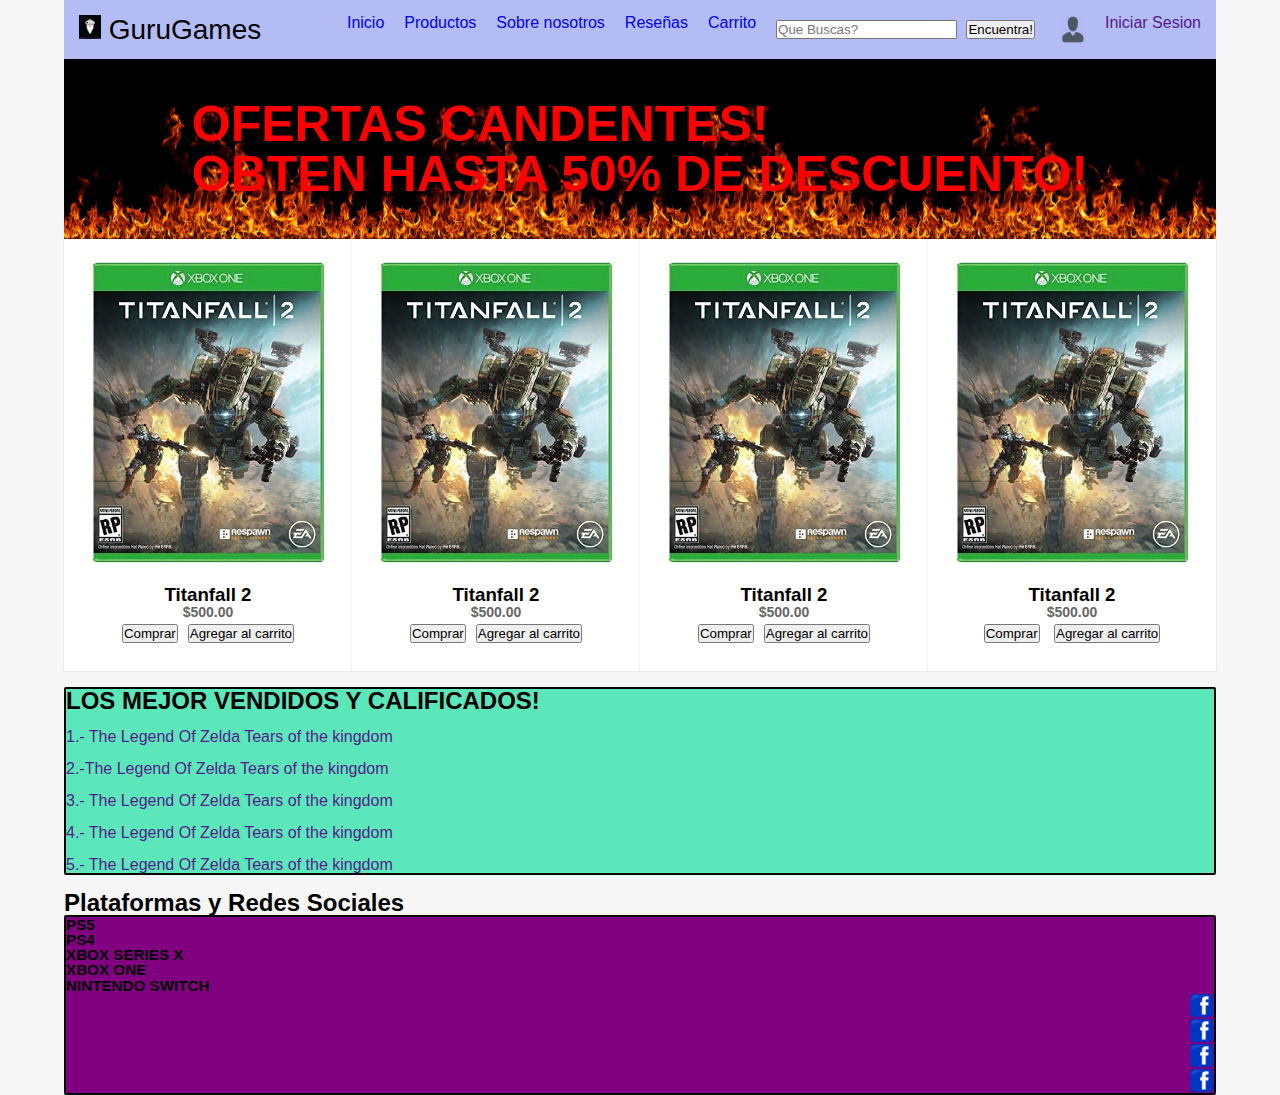
==== index.html @ b4d7368b "Primer commit del proyecto" ====
<!DOCTYPE html>
<html lang="en">

<head>
    <meta charset="UTF-8">
    <meta http-equiv="X-UA-Compatible" content="IE=edge">
    <meta name="viewport" content="width=device-width, initial-scale=1.0">
    <link rel="stylesheet" href="./css/styles.css">
    <title>Inicio</title>
</head>

<body>
    <header class="header">

        <h1><img class="header_titulo" src="./img/gurugamer_icon.jpg" alt="Logotipo de la pagina GuruGames"> GuruGames
        </h1>

        <nav class="navbar">
            <ul class="navbar__list">
                <li class="navbar__item"> <a href="./index.html"> Inicio</a></li>
                <li class="navbar__item"> <a href="./paginas/productos.html"> Productos</a></li>
                <li class="navbar__item"> <a href="./paginas/sobre-nosotros.html">Sobre nosotros</a></li>
                <li class="navbar__item"><a href="./paginas/resenas.html"">Reseñas</a></li>
                <li class=" navbar__item"> <a href="./paginas/carrito.html"> Carrito</a></li>
                <div class="barra_busqueda" id="formulario-busqueda">
                    <input type="text" id="busca-terminos" placeholder="Que Buscas?" />
                    <button type="button" id="btn-buscar">Encuentra!</button>
                </div>

                <img class="login_icon" src="./img/login_icon.png" alt="logotipo para iniciar sesion">
                <a href="">Iniciar Sesion</a>
            </ul>
        </nav>
    </header>

    </section>
    <section>
        <div>
            <h2 class="candente_titulo">OFERTAS CANDENTES! <br> OBTEN HASTA 50% DE DESCUENTO!</h2>

        </div>

        <section class="products">
            <div class="product_card">
                <div class="product_image">
                    <img src="./img/titanfall2.jpg" alt="Imagen del producto titanfall 2">
                </div>
                <div class="product_info">
                    <h3>Titanfall 2</h3>
                    <h6>$500.00</h6>
                    <button>Comprar</button><button>Agregar al carrito</button>
                </div>
            </div>

            <div class="product_card">
                <div class="product_image">
                    <img src="./img/titanfall2.jpg" alt="Imagen del producto titanfall 2">
                </div>
                <div class="product_info">
                    <h3>Titanfall 2</h3>
                    <h6>$500.00</h6>
                    <button>Comprar</button><button>Agregar al carrito</button>
                </div>
            </div>

            <div class="product_card">
                <div class="product_image">
                    <img src="./img/titanfall2.jpg" alt="Imagen del producto titanfall 2">
                </div>
                <div class="product_info">
                    <h3>Titanfall 2</h3>
                    <h6>$500.00</h6>
                    <button>Comprar</button><button>Agregar al carrito</button>
                </div>
            </div>

            <div class="product_card">
                <div class="product_image">
                    <img src="./img/titanfall2.jpg" alt="Imagen del producto titanfall 2">
                </div>
                <div class="product_info">
                    <h3>Titanfall 2</h3>
                    <h6>$500.00</h6>
                    <button>Comprar</button> <button>Agregar al carrito</button>
                </div>
            </div>
        </section>
        <br>
        <article class="article_mas_vendidos">
            <div>
                <h2>LOS MEJOR VENDIDOS Y CALIFICADOS!</h2>
            </div>
            <br>
            <ul>
                <li> <a href="">1.- The Legend Of Zelda Tears of the kingdom</a></li>
                <br>
                <li> <a href="">2.-The Legend Of Zelda Tears of the kingdom</a></li>
                <br>
                <li> <a href="">3.- The Legend Of Zelda Tears of the kingdom</a></li>
                <br>
                <li> <a href="">4.- The Legend Of Zelda Tears of the kingdom</a></li>
                <br>
                <li> <a href="">5.- The Legend Of Zelda Tears of the kingdom</a></li>
            </ul>
        </article>
        <br>
        <h2>Plataformas y Redes Sociales</h2>
        <footer>
            <h3>PS5</h3>
            <h3>PS4</h3>
            <h3>XBOX SERIES X</h3>
            <h3>XBOX ONE</h3>
            <h3>NINTENDO SWITCH</h3>
            <img class="iconos_rs" src="./img/facebook_icon.png" alt="icono de facebook">
            <img class="iconos_rs" src="./img/facebook_icon.png" alt="icono de facebook">
            <img class="iconos_rs" src="./img/facebook_icon.png" alt="icono de facebook">
            <img class="iconos_rs" src="./img/facebook_icon.png" alt="icono de facebook">

        </footer>


</body>

</html>
---- css/styles.css ----
* {
    margin: 0;
    padding: 0;
    box-sizing: border-box;
    font-family: 'Segoe UI', Tahoma, Geneva, Verdana, sans-serif;
}

ul,
ol {
    list-style: none;
}

a {
    text-decoration: none;
}

/* --- Header ---- */

.header {
    background-color: rgb(179, 188, 244);
    padding: 15px;
    display: flex;
    justify-content: space-between;
    align-items: center;
}

.navbar__list {
    text-align: center;
    display: flex;
    gap: 20px;

}

.login_icon {
    max-width: 25px;

}

.candente_titulo {
    background-image: url(../img/fondofuego.jpg);
    background-position: center;
    background-size: contain;
    height: 20vh;
    font-size: 50px;

    display: flex;
    justify-content: center;
    align-items: center;
    color: red;
}


/* HTML5 Mostrar Reseteo de Roles para viejos navegadores*/
article,
aside,
details,
figcaption,
figure,
footer,
header,
hgroup,
menu,
nav,
section {
    display: block;
}

body {
    line-height: 1;
}

ol,
ul {
    list-style: none;
}

blockquote,
q {
    quotes: none;
}

blockquote:before,
blockquote:after,
q:before,
q:after {
    content: ’’;
    content: none;
}

ins {
    text-decoration: none;
}

del {
    text-decoration: line-through;
}

table {
    border-collapse: collapse;
    border-spacing: 0;
}

@import url(https://fonts.googleapis.com/css?family=Roboto:400,300,500);

body {
    margin: 0 auto;
    width: 90%;
    max-width: 1240px;
    font-family: 'Roboto', sans-serif;
    background-color: #f6f6f6;
}


h1 {
    font-size: 28px;
    font-weight: 300;
    flex: 1;
}

h5 {
    font-weight: 500;
    line-height: 1.7em;
}

h6 {
    color: #666;
    font-size: 14px;
}


.product-filter {
    display: flex;
    padding: 30px 0;
}

.sort {
    display: flex;
    align-self: flex-end;
}

.collection-sort {
    display: flex;
    flex-direction: column;
}

.collection-sort:first-child {
    padding-right: 20px;
}

label {
    color: #666;
    font-size: 10px;
    font-weight: 500;
    line-height: 2em;
    text-transform: uppercase;
}

.products {
    display: flex;
    flex-wrap: wrap;
}

.product_card {
    display: flex;
    flex-direction: column;

    padding: 2%;
    flex: 1 16%;

    background-color: #FFF;
    box-shadow: 0px 0px 1px 0px rgba(0, 0, 0, 0.25);
}

.product_image img {
    width: 100%;
}

.product_info {
    margin-top: auto;
    padding-top: 20px;
    text-align: center;
}

@media (max-width: 920px) {

    .product_card {
        flex: 1 21%;
    }

    .products .product_card:first-child,
    .products .product_card:nth-child(2) {
        flex: 2 46%;
    }

}

@media (max-width: 600px) {

    .product_card {
        flex: 1 46%;
    }

}

@media (max-width: 480px) {

    h1 {
        margin-bottom: 20px;
    }

    .product-filter {
        flex-direction: column;
    }

    .sort {
        align-self: flex-start;
    }

}

button {
    margin: 5px;
}

footer {
    font-size: small;
    background-color: purple;
    border: 2px solid black;
    width: auto;
    border-radius: 2px;
    overflow: hidden;
    display: flex;
    flex-direction: column;
}

.article_mas_vendidos {
    background-color: rgba(32, 224, 163, 0.726);
    border: 2px solid black;
    flex-direction: row;
    width: auto;
    border-radius: 2px;
    overflow: hidden;
    display: flex;
    flex-direction: column;

}

.iconos_rs {
    align-self: flex-end;
    max-width: 25px;


}

.nuestro_equipo_div {
    display: flex;
    justify-content: space-evenly;
}

.nuestro_equipo_info_div {
    display: flex;
    justify-content: space-around;


}

.sp_product_row {
    display: flex;
    flex-flow: row nowrap;
    border-bottom: 2px solid #eee;
}

.sp_product_row>* {
    padding: 5px;
}

.sp_product_image {
    overflow: hidden;
    min-width: 150px;
    width: 150px;
    height: 100px;
    padding: 5px;
}

.sp_product_image img {
    object-fit: contain;
    width: 100%;
    height: 100%;
}

.sp_product_details {
    flex: auto;
}

.sp_product_title {
    margin: 0 5px 10px;
}

.sp_product_description {
    margin: 5px 20px 0px 0;
    line-height: 1.4em;
}

.sp_product_manage {
    text-align: right;
    white-space: nowrap;
}

.sp_product_manage>* {
    display: inline-block;
    width: 60px;
    margin: 5px;
}

.sp_product_price {
    width: 60px;
    border: none;
    text-align: right;
}

.sp_product_quantity {
    text-align: right;
}


.reseñas_titulo {
    background-image: url(../img/slider2.jpg);
    background-position: center;
    background-size: contain;
    height: 20vh;
    font-size: 50px;

    display: flex;
    justify-content: center;
    align-items: center;
    color: rgb(197, 202, 225);
}

p {
    text-align: justify;
}

.producto_titulo {
    text-decoration: underline;
}

.sobre_nosotros_titulo {
    text-decoration: underline;
}

.carrito-titulo {
    text-decoration: underline;
}

.header_titulo {
    max-width: 22px;
}

.slider_publicitario {
    max-width: 100%;
}

.slide {
    background-color: dodgerBlue;

}
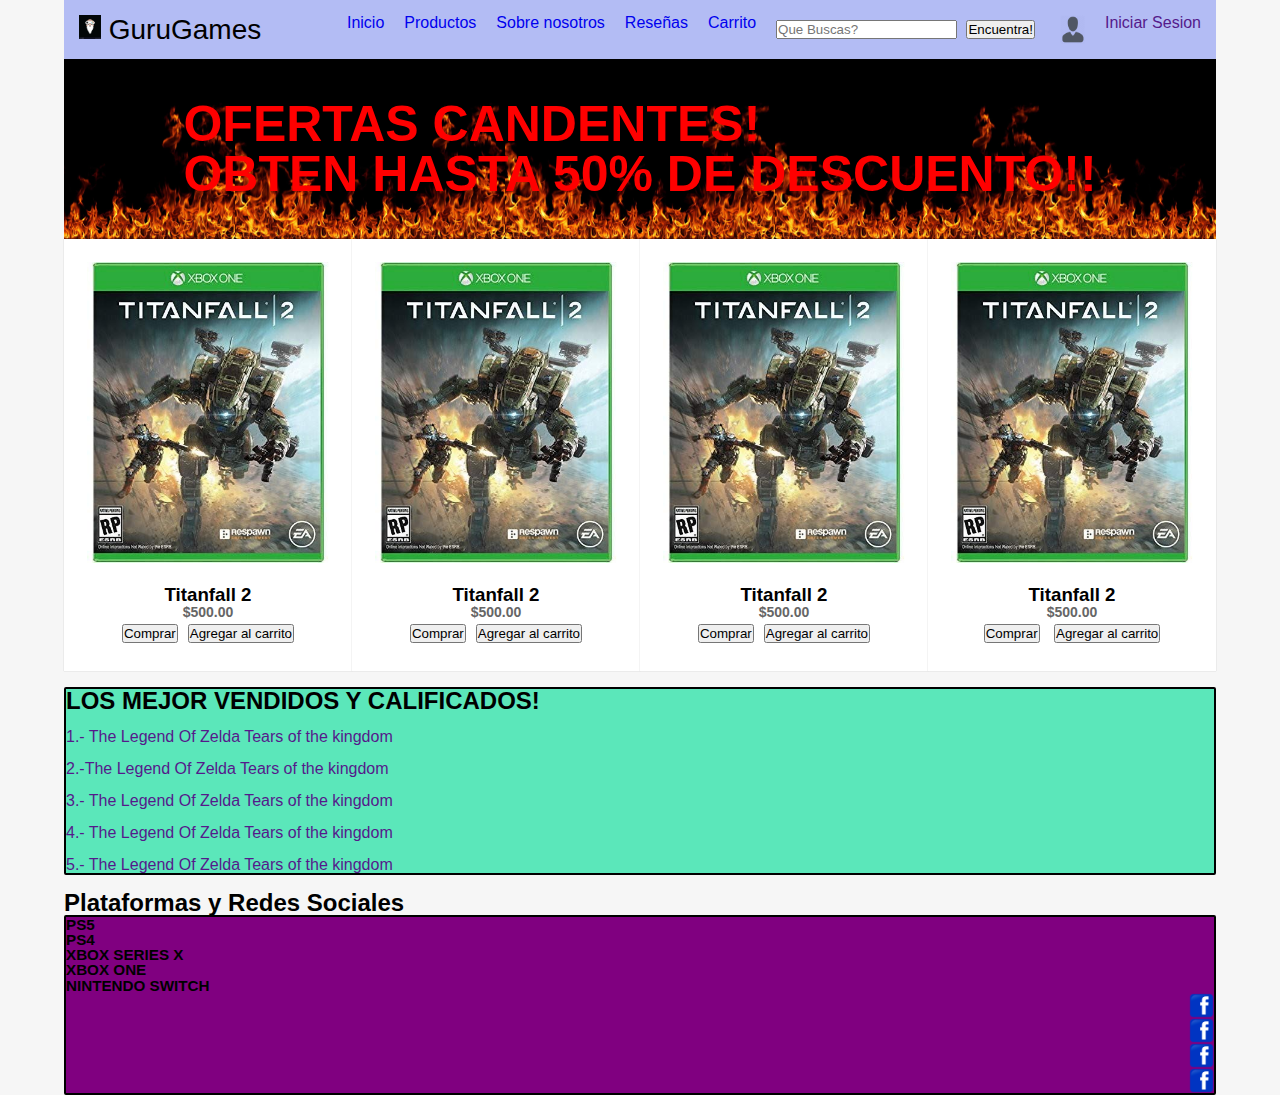
==== commit baa225c7: "correcion del primer commit" ====
--- a/index.html
+++ b/index.html
@@ -36,7 +36,7 @@
     </section>
     <section>
         <div>
-            <h2 class="candente_titulo">OFERTAS CANDENTES! <br> OBTEN HASTA 50% DE DESCUENTO!</h2>
+            <h2 class="candente_titulo">OFERTAS CANDENTES! <br> OBTEN HASTA 50% DE DESCUENTO!!</h2>
 
         </div>
 
--- a/css/styles.css
+++ b/css/styles.css
@@ -361,6 +361,6 @@
 }
 
 .slide {
-    background-color: dodgerBlue;
+    background-color: rgb(24, 136, 249);
 
 }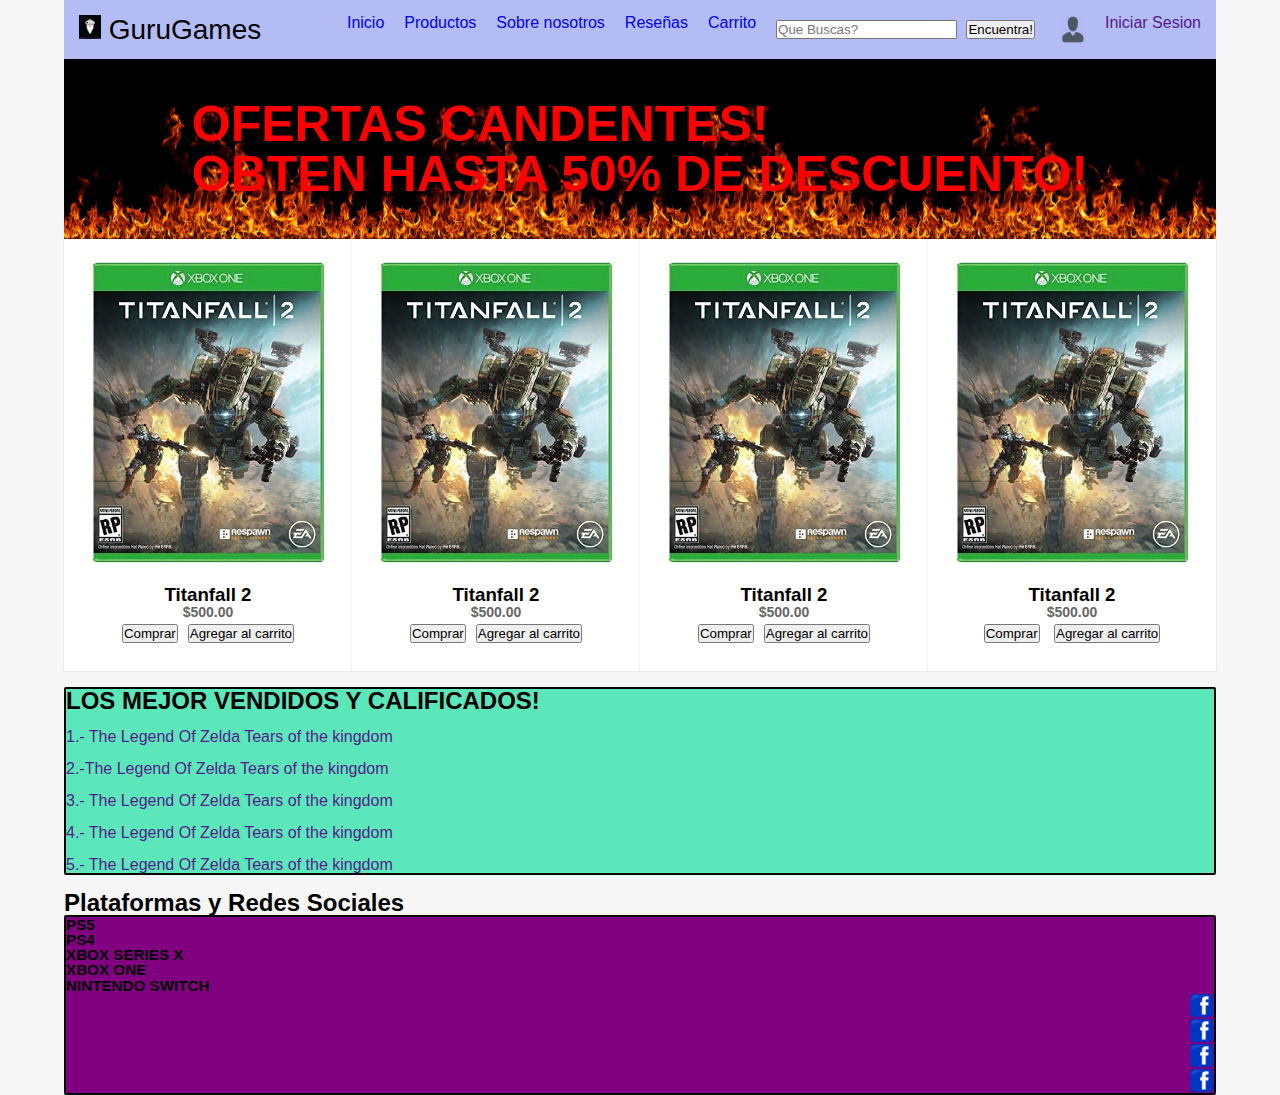
==== commit d8ca4ed7: "correcion del primer commit del proyecto" ====
--- a/index.html
+++ b/index.html
@@ -36,7 +36,7 @@
     </section>
     <section>
         <div>
-            <h2 class="candente_titulo">OFERTAS CANDENTES! <br> OBTEN HASTA 50% DE DESCUENTO!!</h2>
+            <h2 class="candente_titulo">OFERTAS CANDENTES! <br> OBTEN HASTA 50% DE DESCUENTO!</h2>
 
         </div>
 
--- a/css/styles.css
+++ b/css/styles.css
@@ -361,6 +361,6 @@
 }
 
 .slide {
-    background-color: rgb(24, 136, 249);
+    background-color: rgb(29, 141, 253);
 
 }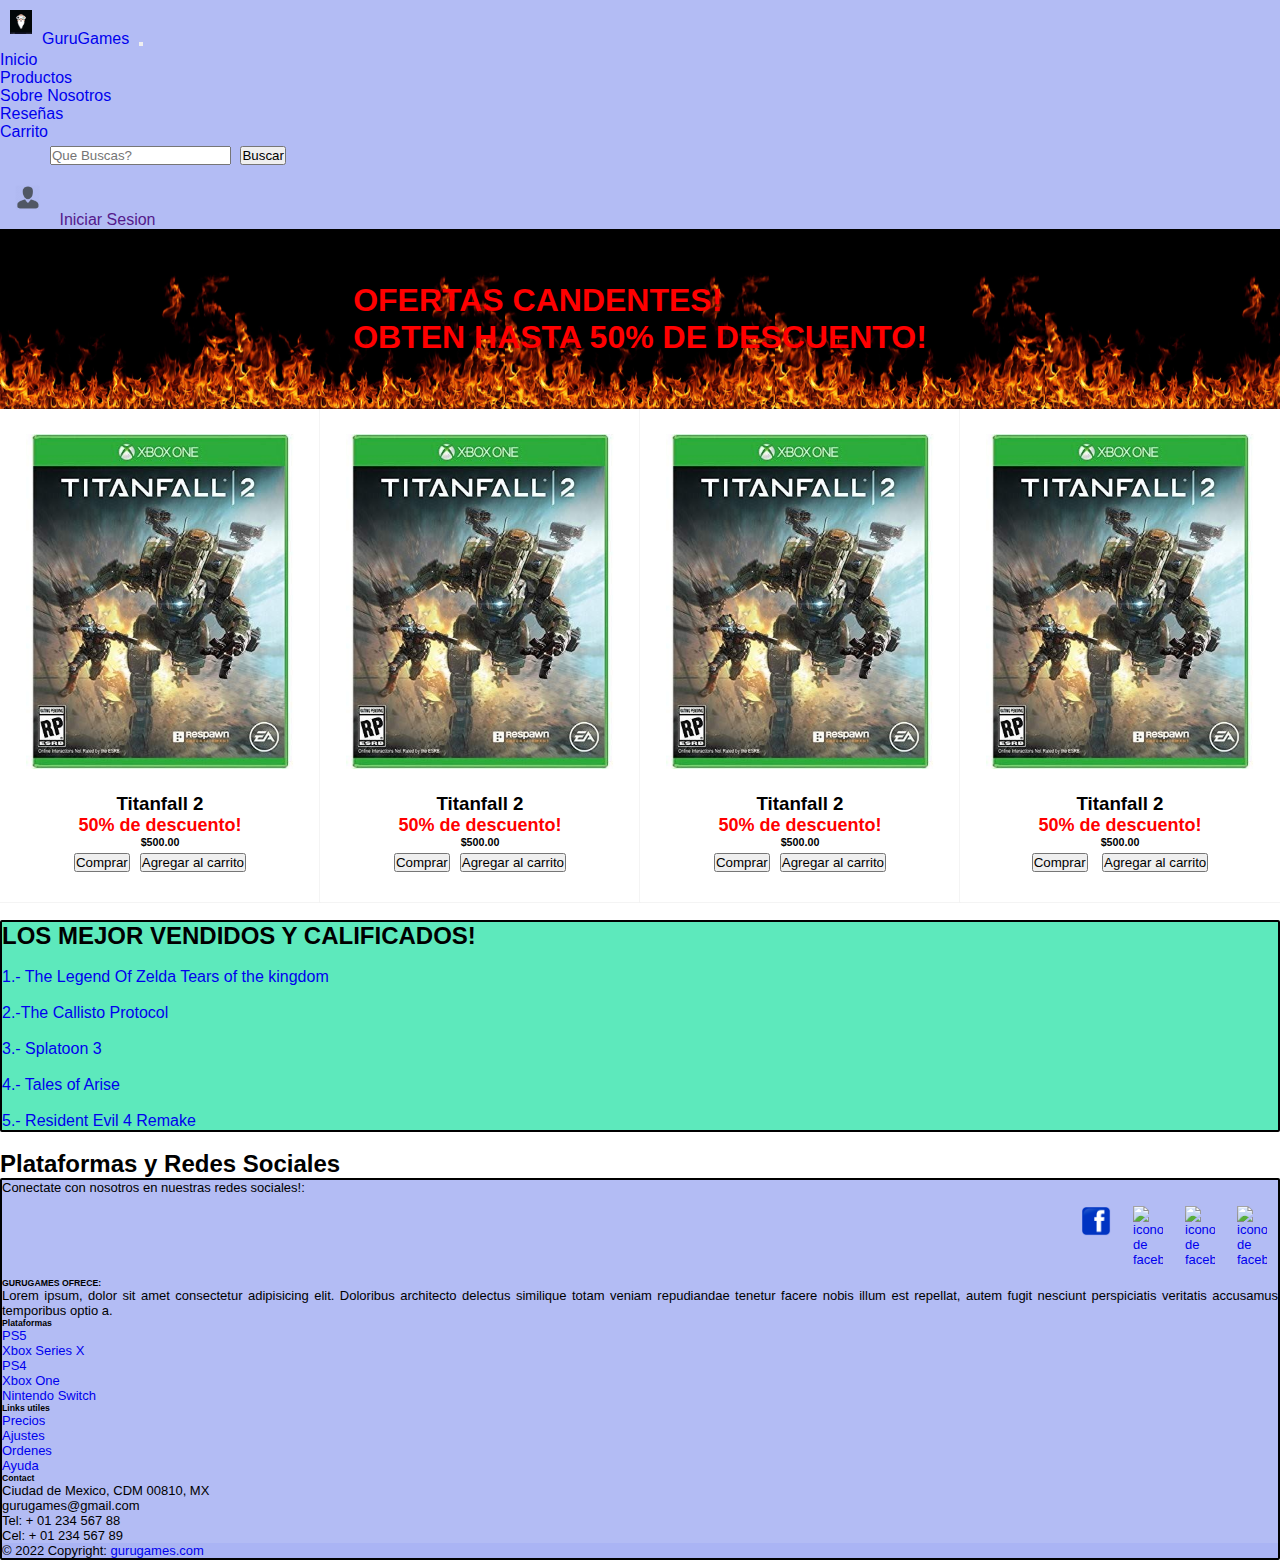
==== commit 362a936d: "Mejora de legibilidad" ====
--- a/index.html
+++ b/index.html
@@ -5,120 +5,243 @@
     <meta charset="UTF-8">
     <meta http-equiv="X-UA-Compatible" content="IE=edge">
     <meta name="viewport" content="width=device-width, initial-scale=1.0">
+    <link rel="stylesheet" href="./css/bootstrap.min.css">
     <link rel="stylesheet" href="./css/styles.css">
     <title>Inicio</title>
 </head>
 
-<body>
-    <header class="header">
-
-        <h1><img class="header_titulo" src="./img/gurugamer_icon.jpg" alt="Logotipo de la pagina GuruGames"> GuruGames
-        </h1>
-
-        <nav class="navbar">
-            <ul class="navbar__list">
-                <li class="navbar__item"> <a href="./index.html"> Inicio</a></li>
-                <li class="navbar__item"> <a href="./paginas/productos.html"> Productos</a></li>
-                <li class="navbar__item"> <a href="./paginas/sobre-nosotros.html">Sobre nosotros</a></li>
-                <li class="navbar__item"><a href="./paginas/resenas.html"">Reseñas</a></li>
-                <li class=" navbar__item"> <a href="./paginas/carrito.html"> Carrito</a></li>
-                <div class="barra_busqueda" id="formulario-busqueda">
-                    <input type="text" id="busca-terminos" placeholder="Que Buscas?" />
-                    <button type="button" id="btn-buscar">Encuentra!</button>
+<body class="container-fluid">
+    <header>
+        <nav class="navbar_inicio navbar navbar-expand-lg bg-info">
+            <div class="container-fluid">
+                <a class="navbar-brand" href="#"> <img class="header_titulo" src="./img/gurugamer_icon.jpg"
+                        alt="Logotipo de la pagina GuruGames">GuruGames</a>
+                <button class="navbar-toggler" type="button" data-bs-toggle="collapse" data-bs-target="#navbarNav"
+                    aria-controls="navbarNav" aria-expanded="false" aria-label="Toggle navigation">
+                    <span class="navbar-toggler-icon"></span>
+                </button>
+                <div class="collapse navbar-collapse" id="navbarNav">
+                    <ul class="navbar-nav">
+                        <li class="nav-item">
+                            <a class="nav-link active" aria-current="page" href="./index.html">Inicio</a>
+                        </li>
+                        <li class="nav-item">
+                            <a class="nav-link" href="./paginas/productos.html">Productos</a>
+                        </li>
+                        <li class="nav-item">
+                            <a class="nav-link" href="./paginas/sobre-nosotros.html">Sobre Nosotros</a>
+                        </li>
+                        <li class="nav-item">
+                            <a class="nav-link" href="./paginas/resenas.html">Reseñas</a>
+                        </li>
+                        <li class="nav-item">
+                            <a class="nav-link" href="./paginas/carrito.html">Carrito</a>
+                        </li>
+                    </ul>
+                    <form class=" barra_busqueda d-flex" role="search">
+                        <input class="form-control me-2" type="search" placeholder="Que Buscas?" aria-label="Search">
+                        <button class="btn btn-outline-success" type="submit">Buscar</button>
+                    </form>
+                    <img class="login_icon" src="./img/login_icon.png" alt="logotipo para iniciar sesion">
+                    <a class="iniciar_sesion" href="">Iniciar Sesion</a>
                 </div>
-
-                <img class="login_icon" src="./img/login_icon.png" alt="logotipo para iniciar sesion">
-                <a href="">Iniciar Sesion</a>
-            </ul>
+            </div>
         </nav>
     </header>
-
-    </section>
     <section>
         <div>
             <h2 class="candente_titulo">OFERTAS CANDENTES! <br> OBTEN HASTA 50% DE DESCUENTO!</h2>
 
         </div>
-
-        <section class="products">
-            <div class="product_card">
-                <div class="product_image">
-                    <img src="./img/titanfall2.jpg" alt="Imagen del producto titanfall 2">
+    </section>
+
+    <section class="products">
+        <div class="product_card">
+            <div class="product_image">
+                <img class="imgtada" src="./img/titanfall2.jpg" alt="Imagen del producto titanfall 2">
+            </div>
+            <div class="product_info">
+                <h3>Titanfall 2</h3>
+                <span class="ofertaroja">50% de descuento!</span>
+                <h6>$500.00</h6>
+                <button class="imgani">Comprar</button><button class="imgani2">Agregar al carrito</button>
+            </div>
+        </div>
+
+        <div class="product_card">
+            <div class="product_image">
+                <img class="imgwiggle" src="./img/titanfall2.jpg" alt="Imagen del producto titanfall 2">
+            </div>
+            <div class="product_info">
+                <h3>Titanfall 2</h3>
+                <span class="ofertaroja">50% de descuento!</span>
+                <h6>$500.00</h6>
+                <button class="imgani">Comprar</button><button class="imgani2">Agregar al carrito</button>
+            </div>
+        </div>
+
+        <div class="product_card">
+            <div class="product_image">
+                <img class="imgpulse" src="./img/titanfall2.jpg" alt="Imagen del producto titanfall 2">
+            </div>
+            <div class="product_info">
+                <h3>Titanfall 2</h3>
+                <span class="ofertaroja">50% de descuento!</span>
+                <h6>$500.00</h6>
+                <button class="imgani">Comprar</button><button class="imgani2">Agregar al carrito</button>
+            </div>
+        </div>
+
+        <div class="product_card">
+            <div class="product_image">
+                <img class="imgwobble" src="./img/titanfall2.jpg" alt="Imagen del producto titanfall 2">
+            </div>
+            <div class="product_info">
+                <h3>Titanfall 2</h3>
+                <span class="ofertaroja">50% de descuento!</span>
+                <h6>$500.00</h6>
+                <button class="imgani">Comprar</button> <button class="imgani2">Agregar al carrito</button>
+            </div>
+        </div>
+    </section>
+    <br>
+    <article class="article_mas_vendidos">
+        <div>
+            <h2>LOS MEJOR VENDIDOS Y CALIFICADOS!</h2>
+        </div>
+        <br>
+        <ul>
+            <li> <a href="#">1.- The Legend Of Zelda Tears of the kingdom</a></li>
+            <br>
+            <li> <a href="#">2.-The Callisto Protocol</a></li>
+            <br>
+            <li> <a href="#">3.- Splatoon 3</a></li>
+            <br>
+            <li> <a href="#">4.- Tales of Arise</a></li>
+            <br>
+            <li> <a href="#">5.- Resident Evil 4 Remake</a></li>
+        </ul>
+    </article>
+    <br>
+    <h2>Plataformas y Redes Sociales</h2>
+    <!-- Footer -->
+    <footer class="text-center text-lg-start text-danger">
+        <!-- Section: Social media -->
+        <section class="d-flex justify-content-center justify-content-lg-between p-4 border-bottom">
+            <!-- Left -->
+            <div class="me-5 d-none d-lg-block">
+                <span>Conectate con nosotros en nuestras redes sociales!:</span>
+            </div>
+
+            <!-- Left -->
+
+            <!-- Right -->
+            <div>
+                <span><a href="#"><img class="iconos_rs imgpulse" src="./img/whatsapp_icon.png"
+                            alt="icono de facebook"></span></a>
+                <span><a href="#"><img class="iconos_rs imgpulse" src="./img/twitter_icon.webp"
+                            alt="icono de facebook"></span></a>
+                <span><a href="#"><img class="iconos_rs imgpulse" src="./img/reddit_icon.png"
+                            alt="icono de facebook"></span></a>
+                <span><a href="#"><img class="iconos_rs imgpulse" src="./img/facebook_icon.png"
+                            alt="icono de facebook"></span></a>
+            </div>
+            <!-- Right -->
+        </section>
+        <!-- Section: Social media -->
+
+        <!-- Section: Links  -->
+        <section class="">
+            <div class="container text-center text-md-start mt-5">
+                <!-- Grid row -->
+                <div class="row mt-3">
+                    <!-- Grid column -->
+                    <div class="col-md-3 col-lg-4 col-xl-3 mx-auto mb-4">
+                        <!-- Content -->
+                        <h6 class="text-uppercase fw-bold mb-4">
+                            <i class="fas fa-gem me-3"></i>GURUGAMES OFRECE:
+                        </h6>
+                        <p>
+                            Lorem ipsum, dolor sit amet consectetur adipisicing elit. Doloribus architecto delectus
+                            similique totam veniam repudiandae tenetur facere nobis illum est repellat, autem fugit
+                            nesciunt perspiciatis veritatis accusamus temporibus optio a.
+                        </p>
+                    </div>
+                    <!-- Grid column -->
+
+                    <!-- Grid column -->
+                    <div class="col-md-2 col-lg-2 col-xl-2 mx-auto mb-4">
+                        <!-- Links -->
+                        <h6 class="text-uppercase fw-bold mb-4">
+                            Plataformas
+                        </h6>
+                        <p>
+                            <a href="#!" class="text-reset">PS5</a>
+                        </p>
+                        <p>
+                            <a href="#!" class="text-reset">Xbox Series X</a>
+                        </p>
+                        <p>
+                            <a href="#!" class="text-reset">PS4</a>
+                        </p>
+                        <p>
+                            <a href="#!" class="text-reset">Xbox One</a>
+                        </p>
+                        <p>
+                            <a href="#!" class="text-reset">Nintendo Switch</a>
+                        </p>
+                    </div>
+                    <!-- Grid column -->
+
+                    <!-- Grid column -->
+                    <div class="col-md-3 col-lg-2 col-xl-2 mx-auto mb-4">
+                        <!-- Links -->
+                        <h6 class="text-uppercase fw-bold mb-4">
+                            Links utiles
+                        </h6>
+                        <p>
+                            <a href="#!" class="text-reset">Precios</a>
+                        </p>
+                        <p>
+                            <a href="#!" class="text-reset">Ajustes</a>
+                        </p>
+                        <p>
+                            <a href="#!" class="text-reset">Ordenes</a>
+                        </p>
+                        <p>
+                            <a href="#!" class="text-reset">Ayuda</a>
+                        </p>
+                    </div>
+                    <!-- Grid column -->
+
+                    <!-- Grid column -->
+                    <div class="col-md-4 col-lg-3 col-xl-3 mx-auto mb-md-0 mb-4">
+                        <!-- Links -->
+                        <h6 class="text-uppercase fw-bold mb-4">Contact</h6>
+                        <p><i class="fas fa-home me-3"></i> Ciudad de Mexico, CDM 00810, MX</p>
+                        <p>
+                            <i class="fas fa-envelope me-3"></i>
+                            gurugames@gmail.com
+                        </p>
+                        <p><i class="fas fa-phone me-3"></i>Tel: + 01 234 567 88</p>
+                        <p><i class="fas fa-print me-3"></i>Cel: + 01 234 567 89</p>
+                    </div>
+                    <!-- Grid column -->
                 </div>
-                <div class="product_info">
-                    <h3>Titanfall 2</h3>
-                    <h6>$500.00</h6>
-                    <button>Comprar</button><button>Agregar al carrito</button>
-                </div>
-            </div>
-
-            <div class="product_card">
-                <div class="product_image">
-                    <img src="./img/titanfall2.jpg" alt="Imagen del producto titanfall 2">
-                </div>
-                <div class="product_info">
-                    <h3>Titanfall 2</h3>
-                    <h6>$500.00</h6>
-                    <button>Comprar</button><button>Agregar al carrito</button>
-                </div>
-            </div>
-
-            <div class="product_card">
-                <div class="product_image">
-                    <img src="./img/titanfall2.jpg" alt="Imagen del producto titanfall 2">
-                </div>
-                <div class="product_info">
-                    <h3>Titanfall 2</h3>
-                    <h6>$500.00</h6>
-                    <button>Comprar</button><button>Agregar al carrito</button>
-                </div>
-            </div>
-
-            <div class="product_card">
-                <div class="product_image">
-                    <img src="./img/titanfall2.jpg" alt="Imagen del producto titanfall 2">
-                </div>
-                <div class="product_info">
-                    <h3>Titanfall 2</h3>
-                    <h6>$500.00</h6>
-                    <button>Comprar</button> <button>Agregar al carrito</button>
-                </div>
+                <!-- Grid row -->
             </div>
         </section>
-        <br>
-        <article class="article_mas_vendidos">
-            <div>
-                <h2>LOS MEJOR VENDIDOS Y CALIFICADOS!</h2>
-            </div>
-            <br>
-            <ul>
-                <li> <a href="">1.- The Legend Of Zelda Tears of the kingdom</a></li>
-                <br>
-                <li> <a href="">2.-The Legend Of Zelda Tears of the kingdom</a></li>
-                <br>
-                <li> <a href="">3.- The Legend Of Zelda Tears of the kingdom</a></li>
-                <br>
-                <li> <a href="">4.- The Legend Of Zelda Tears of the kingdom</a></li>
-                <br>
-                <li> <a href="">5.- The Legend Of Zelda Tears of the kingdom</a></li>
-            </ul>
-        </article>
-        <br>
-        <h2>Plataformas y Redes Sociales</h2>
-        <footer>
-            <h3>PS5</h3>
-            <h3>PS4</h3>
-            <h3>XBOX SERIES X</h3>
-            <h3>XBOX ONE</h3>
-            <h3>NINTENDO SWITCH</h3>
-            <img class="iconos_rs" src="./img/facebook_icon.png" alt="icono de facebook">
-            <img class="iconos_rs" src="./img/facebook_icon.png" alt="icono de facebook">
-            <img class="iconos_rs" src="./img/facebook_icon.png" alt="icono de facebook">
-            <img class="iconos_rs" src="./img/facebook_icon.png" alt="icono de facebook">
-
-        </footer>
-
-
+        <!-- Section: Links  -->
+
+        <!-- Copyright -->
+        <div class="text-center p-4" style="background-color: rgba(11, 42, 248, 0.05);">
+            © 2022 Copyright:
+            <a class="text-reset fw-bold" href="#">gurugames.com</a>
+        </div>
+        <!-- Copyright -->
+    </footer>
+    <!-- Footer -->
+    <script src="./js/bootstrap.bundle.min.js"></script>
 </body>
 
 </html>--- a/css/styles.css
+++ b/css/styles.css
@@ -18,21 +18,33 @@
 
 .header {
     background-color: rgb(179, 188, 244);
-    padding: 15px;
     display: flex;
     justify-content: space-between;
     align-items: center;
+
+}
+
+.navbar {
+    background-color: rgb(179, 188, 244);
+
+}
+
+.barra_busqueda {
+    margin-left: 50px;
 }
 
 .navbar__list {
     text-align: center;
     display: flex;
     gap: 20px;
+    width: fit-content;
+    height: fit-content;
 
 }
 
 .login_icon {
     max-width: 25px;
+    margin: 15px;
 
 }
 
@@ -41,7 +53,7 @@
     background-position: center;
     background-size: contain;
     height: 20vh;
-    font-size: 50px;
+    font-size: 2rem;
 
     display: flex;
     justify-content: center;
@@ -49,83 +61,6 @@
     color: red;
 }
 
-
-/* HTML5 Mostrar Reseteo de Roles para viejos navegadores*/
-article,
-aside,
-details,
-figcaption,
-figure,
-footer,
-header,
-hgroup,
-menu,
-nav,
-section {
-    display: block;
-}
-
-body {
-    line-height: 1;
-}
-
-ol,
-ul {
-    list-style: none;
-}
-
-blockquote,
-q {
-    quotes: none;
-}
-
-blockquote:before,
-blockquote:after,
-q:before,
-q:after {
-    content: ’’;
-    content: none;
-}
-
-ins {
-    text-decoration: none;
-}
-
-del {
-    text-decoration: line-through;
-}
-
-table {
-    border-collapse: collapse;
-    border-spacing: 0;
-}
-
-@import url(https://fonts.googleapis.com/css?family=Roboto:400,300,500);
-
-body {
-    margin: 0 auto;
-    width: 90%;
-    max-width: 1240px;
-    font-family: 'Roboto', sans-serif;
-    background-color: #f6f6f6;
-}
-
-
-h1 {
-    font-size: 28px;
-    font-weight: 300;
-    flex: 1;
-}
-
-h5 {
-    font-weight: 500;
-    line-height: 1.7em;
-}
-
-h6 {
-    color: #666;
-    font-size: 14px;
-}
 
 
 .product-filter {
@@ -224,7 +159,7 @@
 
 footer {
     font-size: small;
-    background-color: purple;
+    background-color: rgb(179, 188, 244);
     border: 2px solid black;
     width: auto;
     border-radius: 2px;
@@ -246,85 +181,21 @@
 }
 
 .iconos_rs {
-    align-self: flex-end;
-    max-width: 25px;
-
-
-}
-
-.nuestro_equipo_div {
-    display: flex;
-    justify-content: space-evenly;
-}
-
-.nuestro_equipo_info_div {
-    display: flex;
-    justify-content: space-around;
-
-
-}
-
-.sp_product_row {
-    display: flex;
-    flex-flow: row nowrap;
-    border-bottom: 2px solid #eee;
-}
-
-.sp_product_row>* {
-    padding: 5px;
-}
-
-.sp_product_image {
-    overflow: hidden;
-    min-width: 150px;
-    width: 150px;
-    height: 100px;
-    padding: 5px;
-}
-
-.sp_product_image img {
-    object-fit: contain;
-    width: 100%;
-    height: 100%;
-}
-
-.sp_product_details {
-    flex: auto;
-}
-
-.sp_product_title {
-    margin: 0 5px 10px;
-}
-
-.sp_product_description {
-    margin: 5px 20px 0px 0;
-    line-height: 1.4em;
-}
-
-.sp_product_manage {
-    text-align: right;
-    white-space: nowrap;
-}
-
-.sp_product_manage>* {
-    display: inline-block;
-    width: 60px;
-    margin: 5px;
-}
-
-.sp_product_price {
-    width: 60px;
-    border: none;
-    text-align: right;
-}
-
-.sp_product_quantity {
-    text-align: right;
-}
-
+    width: 30px;
+    float: right;
+    margin: 11px;
+
+
+}
+
+.ofertaroja {
+    color: red;
+    font-weight: bold;
+    font-size: large;
+}
 
 .reseñas_titulo {
-    background-image: url(../img/slider2.jpg);
+    background-image: url(../img/bg-image.jpg);
     background-position: center;
     background-size: contain;
     height: 20vh;
@@ -342,18 +213,49 @@
 
 .producto_titulo {
     text-decoration: underline;
+    background-image: url(../img/bg-imagecr.jpg);
+    background-position: center;
+    background-size: contain;
+    height: 20vh;
+    font-size: 50px;
+
+    display: flex;
+    justify-content: center;
+    align-items: center;
+    color: rgb(197, 202, 225);
 }
 
 .sobre_nosotros_titulo {
     text-decoration: underline;
+    background-image: url(../img/bg-imagesn.jpg);
+    background-position: center;
+    background-size: contain;
+    height: 20vh;
+    font-size: 50px;
+
+    display: flex;
+    justify-content: center;
+    align-items: center;
+    color: rgb(197, 202, 225);
 }
 
 .carrito-titulo {
     text-decoration: underline;
+    background-image: url(../img/bg-imagesc.jpg);
+    background-position: center;
+    background-size: contain;
+    height: 20vh;
+    font-size: 50px;
+
+    display: flex;
+    justify-content: center;
+    align-items: center;
+    color: rgb(197, 202, 225);
 }
 
 .header_titulo {
     max-width: 22px;
+    margin: 10px;
 }
 
 .slider_publicitario {
@@ -363,4 +265,212 @@
 .slide {
     background-color: rgb(29, 141, 253);
 
+}
+
+.btn_proceder {
+    justify-content: space-between;
+    text-align: center;
+}
+
+@keyframes btnani {
+    from {
+        background-color: red;
+    }
+
+    to {
+        background-color: yellow;
+    }
+}
+
+.imgani:hover {
+    background-color: red;
+    animation-name: btnani;
+    animation-duration: 5s;
+}
+
+@keyframes btnani2 {
+    from {
+        background-color: blue;
+    }
+
+    to {
+        background-color: green;
+    }
+}
+
+.imgani2:hover {
+    background-color: rgb(18, 167, 231);
+    animation-name: btnani2;
+    animation-duration: 5s;
+}
+
+@keyframes tada {
+    0% {
+        -webkit-transform: scale3d(1, 1, 1);
+        -ms-transform: scale3d(1, 1, 1);
+        transform: scale3d(1, 1, 1);
+    }
+
+    10%,
+    20% {
+        -webkit-transform: scale3d(.9, .9, .9) rotate3d(0, 0, 1, -3deg);
+        -ms-transform: scale3d(.9, .9, .9) rotate3d(0, 0, 1, -3deg);
+        transform: scale3d(.9, .9, .9) rotate3d(0, 0, 1, -3deg);
+    }
+
+    30%,
+    50%,
+    70%,
+    90% {
+        -webkit-transform: scale3d(1.1, 1.1, 1.1) rotate3d(0, 0, 1, 3deg);
+        -ms-transform: scale3d(1.1, 1.1, 1.1) rotate3d(0, 0, 1, 3deg);
+        transform: scale3d(1.1, 1.1, 1.1) rotate3d(0, 0, 1, 3deg);
+    }
+
+    40%,
+    60%,
+    80% {
+        -webkit-transform: scale3d(1.1, 1.1, 1.1) rotate3d(0, 0, 1, -3deg);
+        -ms-transform: scale3d(1.1, 1.1, 1.1) rotate3d(0, 0, 1, -3deg);
+        transform: scale3d(1.1, 1.1, 1.1) rotate3d(0, 0, 1, -3deg);
+    }
+
+    100% {
+        -webkit-transform: scale3d(1, 1, 1);
+        -ms-transform: scale3d(1, 1, 1);
+        transform: scale3d(1, 1, 1);
+    }
+
+    0% {
+        box-shadow: 0 0 0 0px rgba(0, 0, 0, 0.2);
+    }
+
+    100% {
+        box-shadow: 0 0 0 20px rgba(0, 0, 0, 0);
+    }
+}
+
+.imgtada:hover {
+    animation-name: tada;
+    animation-duration: 1s;
+}
+
+@keyframes wiggle {
+    0% {
+        transform: rotate(10deg);
+    }
+
+    25% {
+        transform: rotate(-10deg);
+    }
+
+    50% {
+        transform: rotate(20deg);
+    }
+
+    75% {
+        transform: rotate(-5deg);
+    }
+
+    100% {
+        transform: rotate(0deg);
+    }
+
+    0% {
+        box-shadow: 0 0 0 0px rgba(0, 0, 0, 0.2);
+    }
+
+    100% {
+        box-shadow: 0 0 0 20px rgba(0, 0, 0, 0);
+    }
+}
+
+.imgwiggle:hover {
+    animation-name: wiggle;
+    animation-duration: 1s;
+}
+
+@keyframes pulse-animation {
+    0% {
+        transform: rotate(10deg);
+    }
+
+    25% {
+        transform: rotate(-10deg);
+    }
+
+    50% {
+        transform: rotate(20deg);
+    }
+
+    75% {
+        transform: rotate(-5deg);
+    }
+
+    100% {
+        transform: rotate(0deg);
+    }
+
+    0% {
+        box-shadow: 0 0 0 0px rgba(0, 0, 0, 0.2);
+    }
+
+    100% {
+        box-shadow: 0 0 0 20px rgba(0, 0, 0, 0);
+    }
+}
+
+.imgpulse:hover {
+    animation-name: pulse-animation;
+    animation-duration: 3s;
+}
+
+@keyframes wobble {
+    0% {
+        -webkit-transform: none;
+        transform: none;
+    }
+
+    15% {
+        -webkit-transform: translate3d(-25%, 0, 0) rotate3d(0, 0, 1, -5deg);
+        transform: translate3d(-25%, 0, 0) rotate3d(0, 0, 1, -5deg);
+    }
+
+    30% {
+        -webkit-transform: translate3d(20%, 0, 0) rotate3d(0, 0, 1, 3deg);
+        transform: translate3d(20%, 0, 0) rotate3d(0, 0, 1, 3deg);
+    }
+
+    45% {
+        -webkit-transform: translate3d(-15%, 0, 0) rotate3d(0, 0, 1, -3deg);
+        transform: translate3d(-15%, 0, 0) rotate3d(0, 0, 1, -3deg);
+    }
+
+    60% {
+        -webkit-transform: translate3d(10%, 0, 0) rotate3d(0, 0, 1, 2deg);
+        transform: translate3d(10%, 0, 0) rotate3d(0, 0, 1, 2deg);
+    }
+
+    75% {
+        -webkit-transform: translate3d(-5%, 0, 0) rotate3d(0, 0, 1, -1deg);
+        transform: translate3d(-5%, 0, 0) rotate3d(0, 0, 1, -1deg);
+    }
+
+    100% {
+        -webkit-transform: none;
+        transform: none;
+    }
+
+    0% {
+        box-shadow: 0 0 0 0px rgba(0, 0, 0, 0.2);
+    }
+
+    100% {
+        box-shadow: 0 0 0 20px rgba(0, 0, 0, 0);
+    }
+}
+
+.imgwobble:hover {
+    animation-name: wobble;
+    animation-duration: 1s;
 }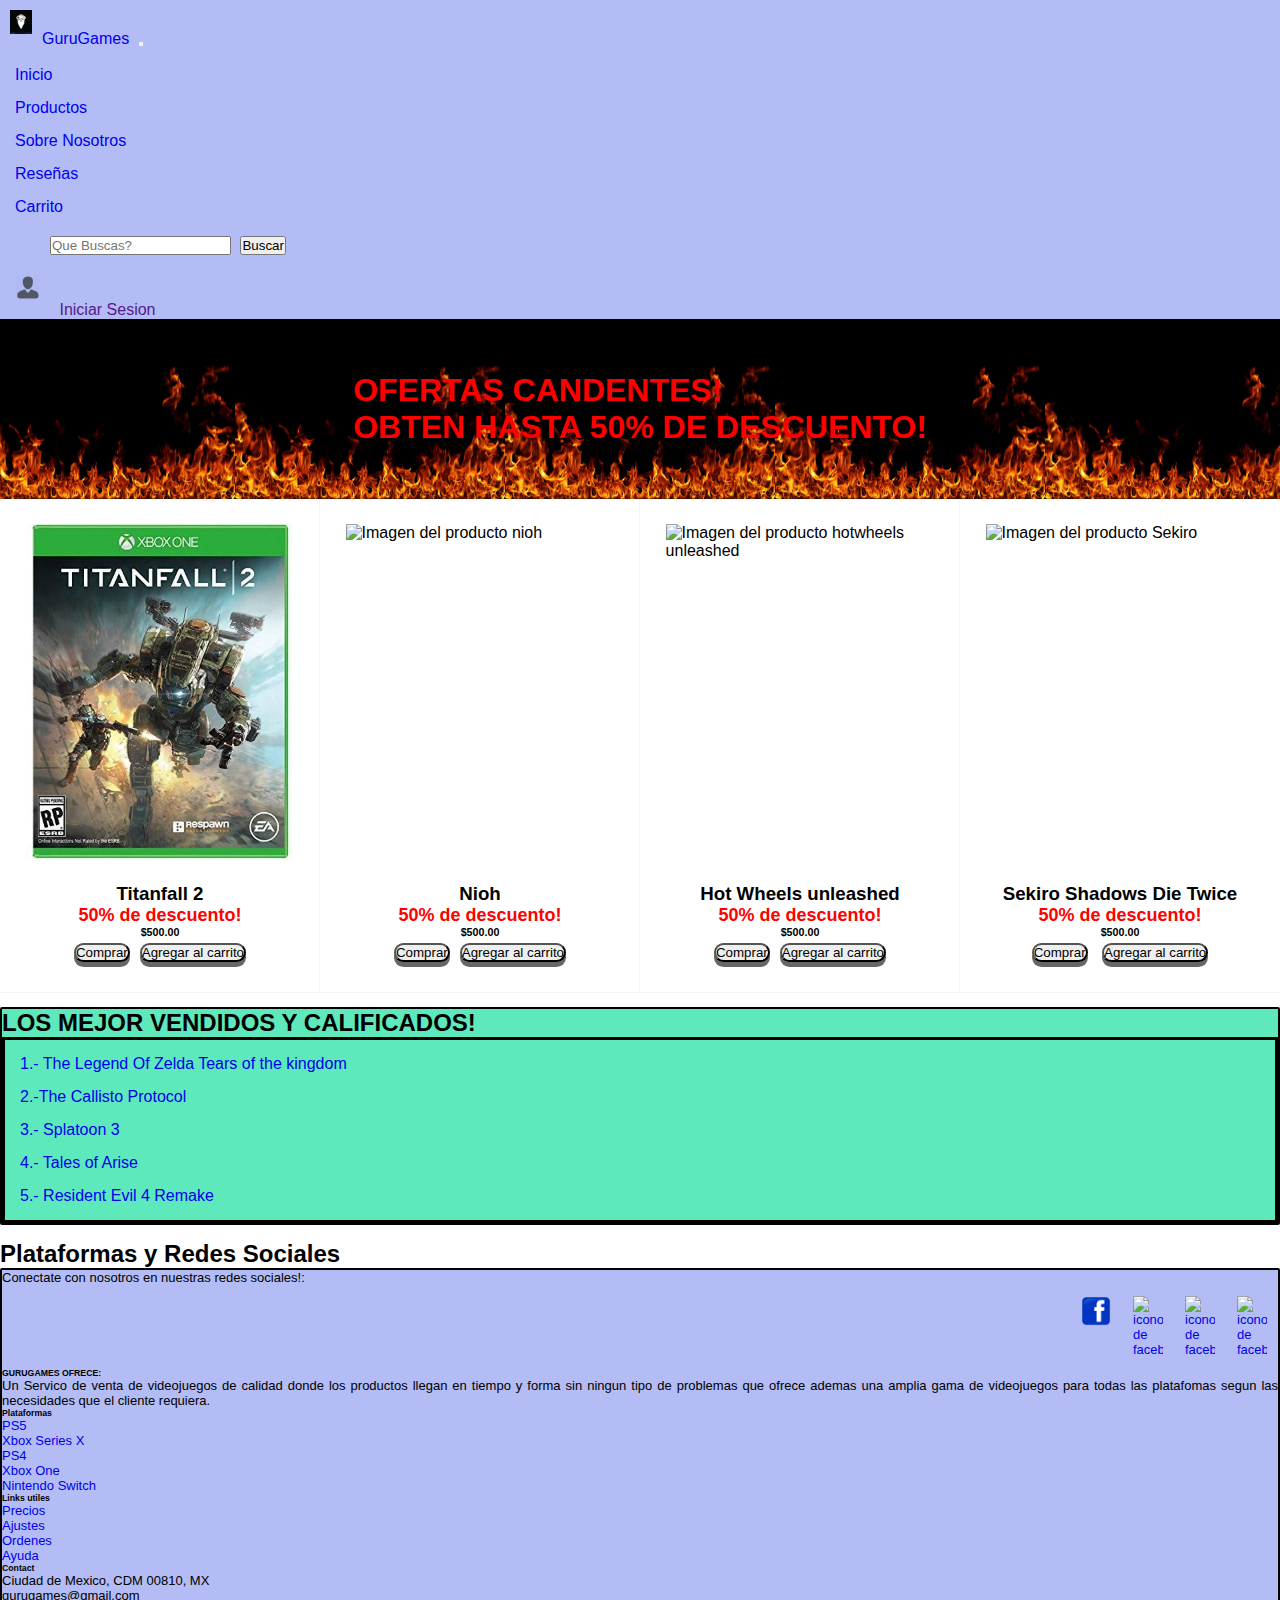
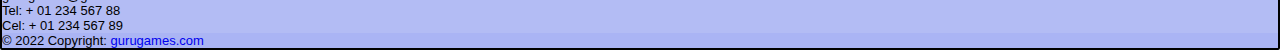
==== commit ad37f1c7: "Sass Implementado" ====
--- a/index.html
+++ b/index.html
@@ -6,13 +6,16 @@
     <meta http-equiv="X-UA-Compatible" content="IE=edge">
     <meta name="viewport" content="width=device-width, initial-scale=1.0">
     <link rel="stylesheet" href="./css/bootstrap.min.css">
-    <link rel="stylesheet" href="./css/styles.css">
-    <title>Inicio</title>
+    <link rel="stylesheet" href="./css/style.css">
+
+    <meta name="description"
+        content="Las mejores ofertas de videojuegos que encontraras en paises latinoamericanos,disfruta de reseñas y analisis de productos en tu lista de compras para que siempre estes seguro de la calidad con la que cuentan. Todo aqui en gugurames.com!">
+    <title>GuruGames/Inicio</title>
 </head>
 
 <body class="container-fluid">
     <header>
-        <nav class="navbar_inicio navbar navbar-expand-lg bg-info">
+        <nav class="navbar_inicio navbar navbar-expand-lg">
             <div class="container-fluid">
                 <a class="navbar-brand" href="#"> <img class="header_titulo" src="./img/gurugamer_icon.jpg"
                         alt="Logotipo de la pagina GuruGames">GuruGames</a>
@@ -48,82 +51,86 @@
             </div>
         </nav>
     </header>
-    <section>
-        <div>
-            <h2 class="candente_titulo">OFERTAS CANDENTES! <br> OBTEN HASTA 50% DE DESCUENTO!</h2>
-
-        </div>
-    </section>
-
-    <section class="products">
-        <div class="product_card">
-            <div class="product_image">
-                <img class="imgtada" src="./img/titanfall2.jpg" alt="Imagen del producto titanfall 2">
-            </div>
-            <div class="product_info">
-                <h3>Titanfall 2</h3>
-                <span class="ofertaroja">50% de descuento!</span>
-                <h6>$500.00</h6>
-                <button class="imgani">Comprar</button><button class="imgani2">Agregar al carrito</button>
-            </div>
-        </div>
-
-        <div class="product_card">
-            <div class="product_image">
-                <img class="imgwiggle" src="./img/titanfall2.jpg" alt="Imagen del producto titanfall 2">
-            </div>
-            <div class="product_info">
-                <h3>Titanfall 2</h3>
-                <span class="ofertaroja">50% de descuento!</span>
-                <h6>$500.00</h6>
-                <button class="imgani">Comprar</button><button class="imgani2">Agregar al carrito</button>
-            </div>
-        </div>
-
-        <div class="product_card">
-            <div class="product_image">
-                <img class="imgpulse" src="./img/titanfall2.jpg" alt="Imagen del producto titanfall 2">
-            </div>
-            <div class="product_info">
-                <h3>Titanfall 2</h3>
-                <span class="ofertaroja">50% de descuento!</span>
-                <h6>$500.00</h6>
-                <button class="imgani">Comprar</button><button class="imgani2">Agregar al carrito</button>
-            </div>
-        </div>
-
-        <div class="product_card">
-            <div class="product_image">
-                <img class="imgwobble" src="./img/titanfall2.jpg" alt="Imagen del producto titanfall 2">
-            </div>
-            <div class="product_info">
-                <h3>Titanfall 2</h3>
-                <span class="ofertaroja">50% de descuento!</span>
-                <h6>$500.00</h6>
-                <button class="imgani">Comprar</button> <button class="imgani2">Agregar al carrito</button>
-            </div>
-        </div>
-    </section>
-    <br>
-    <article class="article_mas_vendidos">
-        <div>
-            <h2>LOS MEJOR VENDIDOS Y CALIFICADOS!</h2>
-        </div>
-        <br>
-        <ul>
-            <li> <a href="#">1.- The Legend Of Zelda Tears of the kingdom</a></li>
-            <br>
-            <li> <a href="#">2.-The Callisto Protocol</a></li>
-            <br>
-            <li> <a href="#">3.- Splatoon 3</a></li>
-            <br>
-            <li> <a href="#">4.- Tales of Arise</a></li>
-            <br>
-            <li> <a href="#">5.- Resident Evil 4 Remake</a></li>
-        </ul>
-    </article>
-    <br>
-    <h2>Plataformas y Redes Sociales</h2>
+    <main>
+        <section>
+            <div>
+                <h2 class="candente_titulo">OFERTAS CANDENTES! <br> OBTEN HASTA 50% DE DESCUENTO!</h2>
+            </div>
+        </section>
+
+        <section class="products">
+            <div class="product_card">
+                <div class="product_image">
+                    <img class="imgtada" src="./img/titanfall2.jpg" alt="Imagen del producto titanfall 2">
+                </div>
+                <div class="product_info">
+                    <h3>Titanfall 2</h3>
+                    <span class="ofertaroja">50% de descuento!</span>
+                    <h6>$500.00</h6>
+                    <button class="imgani formabtn">Comprar</button><button class="imgani2 formabtn">Agregar al
+                        carrito</button>
+                </div>
+            </div>
+
+            <div class="product_card">
+                <div class="product_image">
+                    <img class="imgwiggle" src="./img/nioh.jpg" alt="Imagen del producto nioh">
+                </div>
+                <div class="product_info">
+                    <h3>Nioh</h3>
+                    <span class="ofertaroja">50% de descuento!</span>
+                    <h6>$500.00</h6>
+                    <button class="imgani formabtn">Comprar</button><button class="imgani2 formabtn">Agregar al
+                        carrito</button>
+                </div>
+            </div>
+
+            <div class="product_card">
+                <div class="product_image">
+                    <img class="imgpulse" src="./img/hotwheels.jpg" alt="Imagen del producto hotwheels unleashed">
+                </div>
+                <div class="product_info">
+                    <h3>Hot Wheels unleashed</h3>
+                    <span class="ofertaroja">50% de descuento!</span>
+                    <h6>$500.00</h6>
+                    <button class="imgani formabtn">Comprar</button><button class="imgani2 formabtn">Agregar al
+                        carrito</button>
+                </div>
+            </div>
+
+            <div class="product_card">
+                <div class="product_image">
+                    <img class="imgwobble" src="./img/sekiro.jpg" alt="Imagen del producto Sekiro">
+                </div>
+                <div class="product_info">
+                    <h3>Sekiro Shadows Die Twice</h3>
+                    <span class="ofertaroja">50% de descuento!</span>
+                    <h6>$500.00</h6>
+                    <button class="imgani formabtn">Comprar</button> <button class="imgani2 formabtn">Agregar al
+                        carrito</button>
+                </div>
+            </div>
+        </section>
+
+        <article class="article_mas_vendidos">
+            <div>
+                <h2>LOS MEJOR VENDIDOS Y CALIFICADOS!</h2>
+            </div>
+
+            <ul class="toplista">
+                <li> <a href="#">1.- The Legend Of Zelda Tears of the kingdom</a></li>
+
+                <li> <a href="#">2.-The Callisto Protocol</a></li>
+
+                <li> <a href="#">3.- Splatoon 3</a></li>
+
+                <li> <a href="#">4.- Tales of Arise</a></li>
+
+                <li> <a href="#">5.- Resident Evil 4 Remake</a></li>
+            </ul>
+        </article>
+    </main>
+    <h2 class="m-1">Plataformas y Redes Sociales</h2>
     <!-- Footer -->
     <footer class="text-center text-lg-start text-danger">
         <!-- Section: Social media -->
@@ -162,9 +169,9 @@
                             <i class="fas fa-gem me-3"></i>GURUGAMES OFRECE:
                         </h6>
                         <p>
-                            Lorem ipsum, dolor sit amet consectetur adipisicing elit. Doloribus architecto delectus
-                            similique totam veniam repudiandae tenetur facere nobis illum est repellat, autem fugit
-                            nesciunt perspiciatis veritatis accusamus temporibus optio a.
+                            Un Servico de venta de videojuegos de calidad donde los productos llegan en tiempo y forma
+                            sin ningun tipo de problemas que ofrece ademas una amplia gama de videojuegos para todas las
+                            platafomas segun las necesidades que el cliente requiera.
                         </p>
                     </div>
                     <!-- Grid column -->
--- a/css/style.css
+++ b/css/style.css
@@ -0,0 +1,440 @@
+@charset "UTF-8";
+* {
+  margin: 0;
+  padding: 0;
+  box-sizing: border-box;
+  font-family: "Segoe UI", Tahoma, Geneva, Verdana, sans-serif;
+}
+
+ul,
+ol {
+  list-style: none;
+}
+
+li {
+  margin: 15px;
+}
+
+a {
+  text-decoration: none;
+}
+
+.formabtn {
+  border-radius: 15px;
+  border-color: black;
+  box-shadow: 0 5px #666;
+}
+
+.formabtn:active {
+  background-color: #3e8e41;
+  box-shadow: 0 5px #666;
+  transform: translateY(4px);
+}
+
+.toplista {
+  border: 3px solid #000;
+}
+
+.snparrafo {
+  font-weight: bold;
+  font-size: large;
+  text-transform: uppercase;
+}
+
+p {
+  text-align: justify;
+}
+
+.product-filter {
+  display: flex;
+  padding: 30px 0;
+}
+
+.sort {
+  display: flex;
+  align-self: flex-end;
+}
+
+.collection-sort {
+  display: flex;
+  flex-direction: column;
+}
+
+.collection-sort:first-child {
+  padding-right: 20px;
+}
+
+label {
+  color: #666;
+  font-size: 10px;
+  font-weight: 500;
+  line-height: 2em;
+  text-transform: uppercase;
+}
+
+.products {
+  display: flex;
+  flex-wrap: wrap;
+}
+
+.product_card {
+  display: flex;
+  flex-direction: column;
+  padding: 2%;
+  flex: 1 16%;
+  background-color: #FFF;
+  box-shadow: 0px 0px 1px 0px rgba(0, 0, 0, 0.25);
+}
+
+.product_image img {
+  width: 100%;
+}
+
+.product_info {
+  margin-top: auto;
+  padding-top: 20px;
+  text-align: center;
+}
+
+@media (max-width: 920px) {
+  .product_card {
+    flex: 1 21%;
+  }
+  .products .product_card:first-child,
+  .products .product_card:nth-child(2) {
+    flex: 2 46%;
+  }
+}
+@media (max-width: 600px) {
+  .product_card {
+    flex: 1 46%;
+  }
+}
+@media (max-width: 480px) {
+  h1 {
+    margin-bottom: 20px;
+  }
+  .product-filter {
+    flex-direction: column;
+  }
+  .sort {
+    align-self: flex-start;
+  }
+}
+button {
+  margin: 5px;
+}
+
+.header {
+  background-color: rgb(179, 188, 244);
+  display: flex;
+  justify-content: space-between;
+  align-items: center;
+}
+
+.header_titulo {
+  max-width: 22px;
+  margin: 10px;
+}
+
+.navbar {
+  background-color: rgb(179, 188, 244);
+}
+.navbar .barra_busqueda {
+  margin-left: 50px;
+}
+.navbar .barra_busqueda .navbar__list {
+  text-align: center;
+  display: flex;
+  gap: 20px;
+  width: fit-content;
+  height: fit-content;
+}
+
+.login_icon {
+  max-width: 25px;
+  margin: 15px;
+}
+
+.slider_publicitario {
+  max-width: 100%;
+}
+.slider_publicitario .slide {
+  background-color: rgb(29, 141, 253);
+}
+
+footer {
+  font-size: small;
+  background-color: rgb(179, 188, 244);
+  border: 2px solid black;
+  width: auto;
+  border-radius: 2px;
+  overflow: hidden;
+  display: flex;
+  flex-direction: column;
+}
+footer .iconos_rs {
+  width: 30px;
+  float: right;
+  margin: 11px;
+}
+
+.candente_titulo {
+  background-image: url(../img/fondofuego.jpg);
+  background-position: center;
+  background-size: contain;
+  height: 20vh;
+  font-size: 2rem;
+  display: flex;
+  justify-content: center;
+  align-items: center;
+  color: red;
+}
+
+.ofertaroja {
+  color: red;
+  font-weight: bold;
+  font-size: large;
+}
+
+.article_mas_vendidos {
+  background-color: rgba(32, 224, 163, 0.726);
+  border: 2px solid black;
+  flex-direction: row;
+  width: auto;
+  border-radius: 2px;
+  overflow: hidden;
+  display: flex;
+  flex-direction: column;
+  margin-top: 15px;
+  margin-bottom: 15px;
+}
+
+.toplista {
+  border: 3px solid #000;
+}
+
+@keyframes btnani {
+  from {
+    background-color: rgb(0, 98, 255);
+  }
+  to {
+    background-color: rgb(255, 0, 0);
+  }
+}
+.imgani:hover {
+  background-color: red;
+  animation-name: btnani;
+  animation-duration: 5s;
+}
+
+@keyframes btnani2 {
+  from {
+    background-color: blue;
+  }
+  to {
+    background-color: red;
+  }
+}
+.imgani2:hover {
+  background-color: rgb(18, 167, 231);
+  animation-name: btnani2;
+  animation-duration: 5s;
+}
+
+@keyframes tada {
+  0% {
+    -webkit-transform: scale3d(1, 1, 1);
+    -ms-transform: scale3d(1, 1, 1);
+    transform: scale3d(1, 1, 1);
+  }
+  10%, 20% {
+    -webkit-transform: scale3d(0.9, 0.9, 0.9) rotate3d(0, 0, 1, -3deg);
+    -ms-transform: scale3d(0.9, 0.9, 0.9) rotate3d(0, 0, 1, -3deg);
+    transform: scale3d(0.9, 0.9, 0.9) rotate3d(0, 0, 1, -3deg);
+  }
+  30%, 50%, 70%, 90% {
+    -webkit-transform: scale3d(1.1, 1.1, 1.1) rotate3d(0, 0, 1, 3deg);
+    -ms-transform: scale3d(1.1, 1.1, 1.1) rotate3d(0, 0, 1, 3deg);
+    transform: scale3d(1.1, 1.1, 1.1) rotate3d(0, 0, 1, 3deg);
+  }
+  40%, 60%, 80% {
+    -webkit-transform: scale3d(1.1, 1.1, 1.1) rotate3d(0, 0, 1, -3deg);
+    -ms-transform: scale3d(1.1, 1.1, 1.1) rotate3d(0, 0, 1, -3deg);
+    transform: scale3d(1.1, 1.1, 1.1) rotate3d(0, 0, 1, -3deg);
+  }
+  100% {
+    -webkit-transform: scale3d(1, 1, 1);
+    -ms-transform: scale3d(1, 1, 1);
+    transform: scale3d(1, 1, 1);
+  }
+  0% {
+    box-shadow: 0 0 0 0px rgba(0, 0, 0, 0.2);
+  }
+  100% {
+    box-shadow: 0 0 0 20px rgba(0, 0, 0, 0);
+  }
+}
+.imgtada:hover {
+  animation-name: tada;
+  animation-duration: 1s;
+}
+
+@keyframes wiggle {
+  0% {
+    transform: rotate(10deg);
+  }
+  25% {
+    transform: rotate(-10deg);
+  }
+  50% {
+    transform: rotate(20deg);
+  }
+  75% {
+    transform: rotate(-5deg);
+  }
+  100% {
+    transform: rotate(0deg);
+  }
+  0% {
+    box-shadow: 0 0 0 0px rgba(0, 0, 0, 0.2);
+  }
+  100% {
+    box-shadow: 0 0 0 20px rgba(0, 0, 0, 0);
+  }
+}
+.imgwiggle:hover {
+  animation-name: wiggle;
+  animation-duration: 1s;
+}
+
+@keyframes pulse-animation {
+  0% {
+    transform: rotate(10deg);
+  }
+  25% {
+    transform: rotate(-10deg);
+  }
+  50% {
+    transform: rotate(20deg);
+  }
+  75% {
+    transform: rotate(-5deg);
+  }
+  100% {
+    transform: rotate(0deg);
+  }
+  0% {
+    box-shadow: 0 0 0 0px rgba(0, 0, 0, 0.2);
+  }
+  100% {
+    box-shadow: 0 0 0 20px rgba(0, 0, 0, 0);
+  }
+}
+.imgpulse:hover {
+  animation-name: pulse-animation;
+  animation-duration: 3s;
+}
+
+@keyframes wobble {
+  0% {
+    -webkit-transform: none;
+    transform: none;
+  }
+  15% {
+    -webkit-transform: translate3d(-25%, 0, 0) rotate3d(0, 0, 1, -5deg);
+    transform: translate3d(-25%, 0, 0) rotate3d(0, 0, 1, -5deg);
+  }
+  30% {
+    -webkit-transform: translate3d(20%, 0, 0) rotate3d(0, 0, 1, 3deg);
+    transform: translate3d(20%, 0, 0) rotate3d(0, 0, 1, 3deg);
+  }
+  45% {
+    -webkit-transform: translate3d(-15%, 0, 0) rotate3d(0, 0, 1, -3deg);
+    transform: translate3d(-15%, 0, 0) rotate3d(0, 0, 1, -3deg);
+  }
+  60% {
+    -webkit-transform: translate3d(10%, 0, 0) rotate3d(0, 0, 1, 2deg);
+    transform: translate3d(10%, 0, 0) rotate3d(0, 0, 1, 2deg);
+  }
+  75% {
+    -webkit-transform: translate3d(-5%, 0, 0) rotate3d(0, 0, 1, -1deg);
+    transform: translate3d(-5%, 0, 0) rotate3d(0, 0, 1, -1deg);
+  }
+  100% {
+    -webkit-transform: none;
+    transform: none;
+  }
+  0% {
+    box-shadow: 0 0 0 0px rgba(0, 0, 0, 0.2);
+  }
+  100% {
+    box-shadow: 0 0 0 20px rgba(0, 0, 0, 0);
+  }
+}
+.imgwobble:hover {
+  animation-name: wobble;
+  animation-duration: 1s;
+}
+
+.producto_titulo {
+  text-decoration: underline;
+  background-image: url(../img/bg-imagecr.jpg);
+  background-position: center;
+  background-size: contain;
+  height: 20vh;
+  font-size: 50px;
+  display: flex;
+  justify-content: center;
+  align-items: center;
+  color: rgb(197, 202, 225);
+}
+
+.btn_proceder {
+  justify-content: space-between;
+  text-align: center;
+}
+
+.formw {
+  width: 50px;
+}
+
+.carrito-titulo {
+  text-decoration: underline;
+  background-image: url(../img/bg-imagesc.jpg);
+  background-position: center;
+  background-size: contain;
+  height: 20vh;
+  font-size: 50px;
+  display: flex;
+  justify-content: center;
+  align-items: center;
+  color: rgb(197, 202, 225);
+}
+
+.reseñas_titulo {
+  background-image: url(../img/bg-image.jpg);
+  background-position: center;
+  background-size: contain;
+  height: 20vh;
+  font-size: 50px;
+  display: flex;
+  justify-content: center;
+  align-items: center;
+  color: rgb(197, 202, 225);
+}
+
+.sobre_nosotros_titulo {
+  text-decoration: underline;
+  background-image: url(../img/bg-imagesn.jpg);
+  background-position: center;
+  background-size: contain;
+  height: 20vh;
+  font-size: 50px;
+  display: flex;
+  justify-content: center;
+  align-items: center;
+  color: rgb(197, 202, 225);
+}
+
+/*# sourceMappingURL=style.css.map */
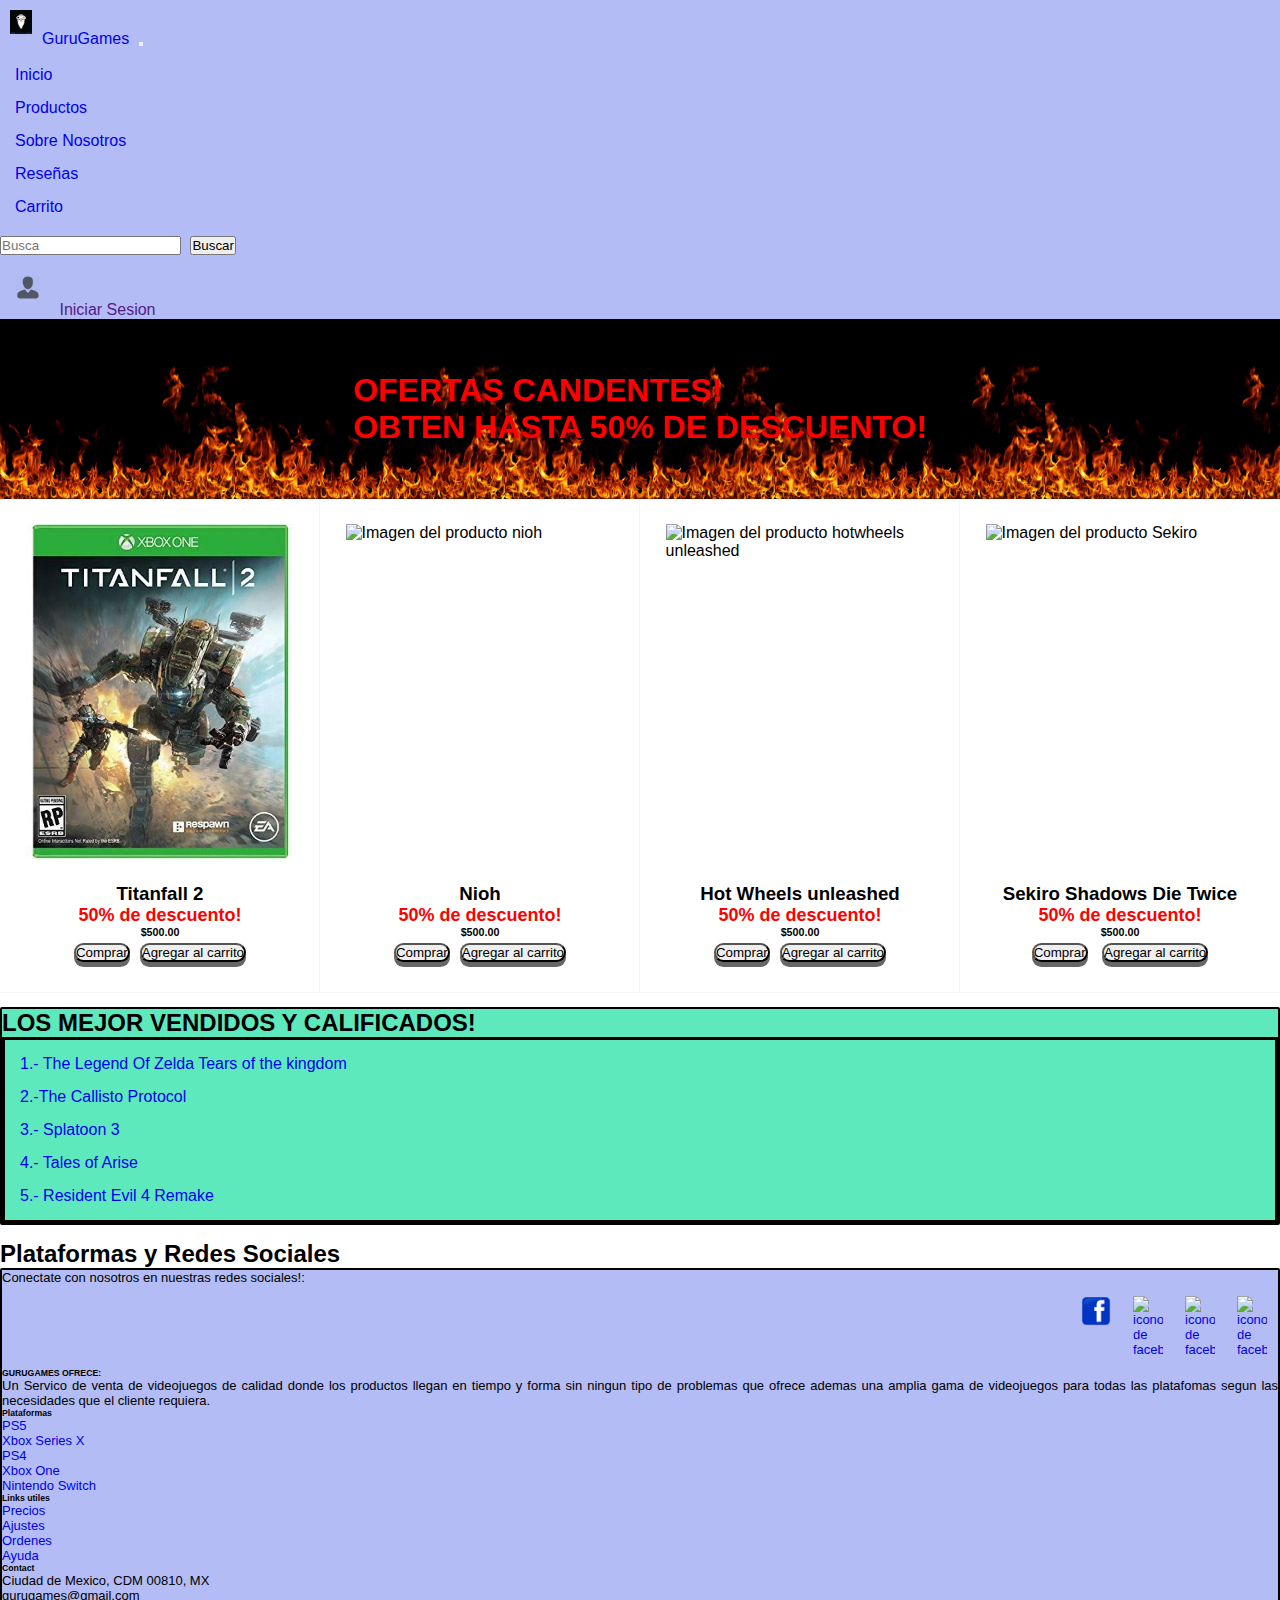
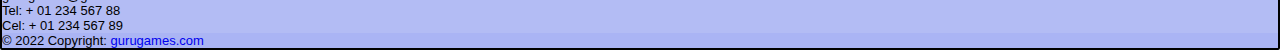
==== commit 139de2ab: "Ajustes Extra" ====
--- a/index.html
+++ b/index.html
@@ -41,8 +41,8 @@
                             <a class="nav-link" href="./paginas/carrito.html">Carrito</a>
                         </li>
                     </ul>
-                    <form class=" barra_busqueda d-flex" role="search">
-                        <input class="form-control me-2" type="search" placeholder="Que Buscas?" aria-label="Search">
+                    <form class=" d-flex" role="search">
+                        <input class="form-control me-2" type="search" placeholder="Busca" aria-label="Search">
                         <button class="btn btn-outline-success" type="submit">Buscar</button>
                     </form>
                     <img class="login_icon" src="./img/login_icon.png" alt="logotipo para iniciar sesion">
